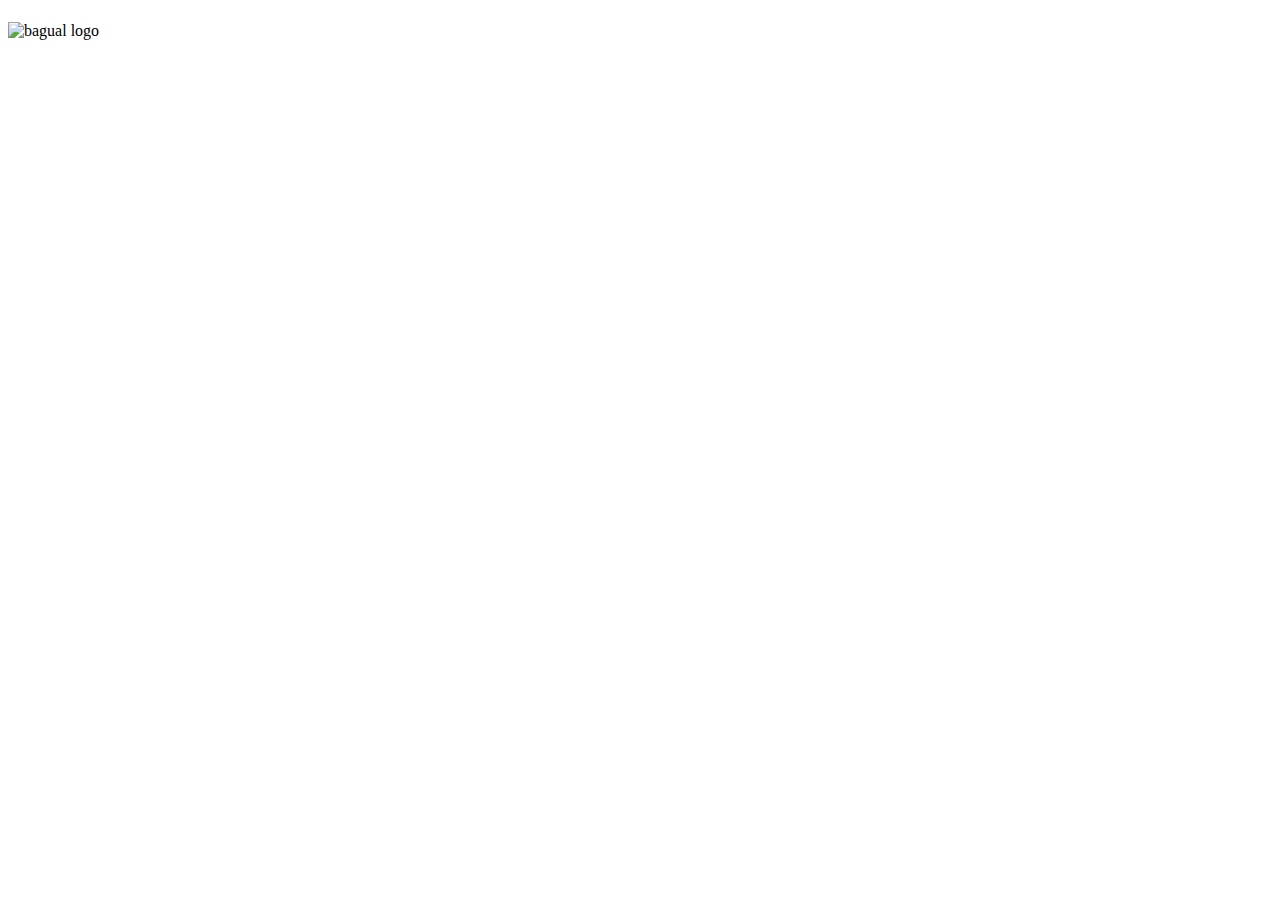
==== src/main/resources/public/index.html @ 633bd9dc "first commit" ====
<!DOCTYPE html PUBLIC "-//W3C//DTD XHTML 1.0 Transitional//EN" "http://www.w3.org/TR/xhtml1/DTD/xhtml1-transitional.dtd">

<html xmlns:fb="http://ogp.me/ns/fb#" xmlns="http://www.w3.org/1999/xhtml" xml:lang="pt-br" lang="pt-br" ng-app="BagualApp">
    <head>
        <base href="/">
        <meta charset="utf-8">
        <meta name="viewport" content="width=device-width, initial-scale=1, shrink-to-fit=no">
        <title>Bagu.al - Encurtador de urls bagual e macanudo</title>
        <meta name="author" content="@bagualrs" />
        <meta http-equiv="X-UA-Compatible" content="IE=EmulateIE8" >
        <meta name="description" content="O encurtador de links de nossa pátria Rio Grandense. Encurte urls compridas, poste no twitter e mostre que você é bairrista!" />
        <meta name="keywords" content="encurtador de links, encurtador, reduzir links, links pequenos" />
        <meta name="robots" content="index,follow" />
        <meta name="revisit-after" content="2 days" />
        <link href="/img/favicon.ico" type="image/x-icon" rel="shortcut icon" >
        <link rel="stylesheet" href="https://stackpath.bootstrapcdn.com/bootstrap/4.1.1/css/bootstrap.min.css" integrity="sha384-WskhaSGFgHYWDcbwN70/dfYBj47jz9qbsMId/iRN3ewGhXQFZCSftd1LZCfmhktB" crossorigin="anonymous">
        <link rel="stylesheet" href="https://use.fontawesome.com/releases/v5.0.13/css/all.css" integrity="sha384-DNOHZ68U8hZfKXOrtjWvjxusGo9WQnrNx2sqG0tfsghAvtVlRW3tvkXWZh58N9jp" crossorigin="anonymous">
        <link rel="stylesheet" href="/css/style.css">
        <link rel="stylesheet" href="/css/app.css">
    </head>

    <body>
        <div class="d-flex flex-column flex-md-row align-items-center p-3 px-md-4 mb-3 ">
            <h5 class="my-0 mr-md-auto font-weight-normal"></h5>

        </div>

        <div class="pricing-header px-3 py-3 pt-md-5 pb-md-4 mx-auto text-center">
            <a ui-sref="home"><img src="/img/logo.png" alt="bagual logo" /></a>
            <p class="lead"></p>
        </div>

        <div class="container">
            <ui-view></ui-view>
        </div>

        <footer class="footer">
            <div class="container">
                <span class="text-muted "></span>
            </div>
        </footer>

        <!-- Latest compiled and minified JavaScript -->
        <script src="https://code.jquery.com/jquery-3.3.1.slim.min.js" integrity="sha384-q8i/X+965DzO0rT7abK41JStQIAqVgRVzpbzo5smXKp4YfRvH+8abtTE1Pi6jizo" crossorigin="anonymous"></script>
        <script src="https://stackpath.bootstrapcdn.com/bootstrap/4.1.1/js/bootstrap.min.js" integrity="sha384-smHYKdLADwkXOn1EmN1qk/HfnUcbVRZyYmZ4qpPea6sjB/pTJ0euyQp0Mk8ck+5T" crossorigin="anonymous"></script>

        <script type="text/javascript" src="https://www.google.com/jsapi"></script>
        <script type="text/javascript" src="https://apis.google.com/js/plusone.js">{lang: 'pt-BR'}</script>
        <script type="text/javascript" src="/js/analytics.js"></script>
        <script type="text/javascript" src="/js/facebook.js"></script>

        <div id="fb-root"></div>

        <script type="text/javascript" src="https://ajax.googleapis.com/ajax/libs/angularjs/1.6.10/angular.min.js"></script>
        <script type="text/javascript" src="https://cdnjs.cloudflare.com/ajax/libs/angular-ui-router/1.0.18/angular-ui-router.min.js"></script>
        <script type="text/javascript" src="https://cdnjs.cloudflare.com/ajax/libs/angular-resource/1.7.0/angular-resource.min.js"></script>
        <script type="text/javascript" src="https://cdn.rawgit.com/zenorocha/clipboard.js/master/dist/clipboard.min.js"></script>
        <script type="text/javascript" src="https://cdnjs.cloudflare.com/ajax/libs/ngclipboard/2.0.0/ngclipboard.min.js"></script>

        <script type="text/javascript" src="/js/app.js"></script>

    </body>

</html>
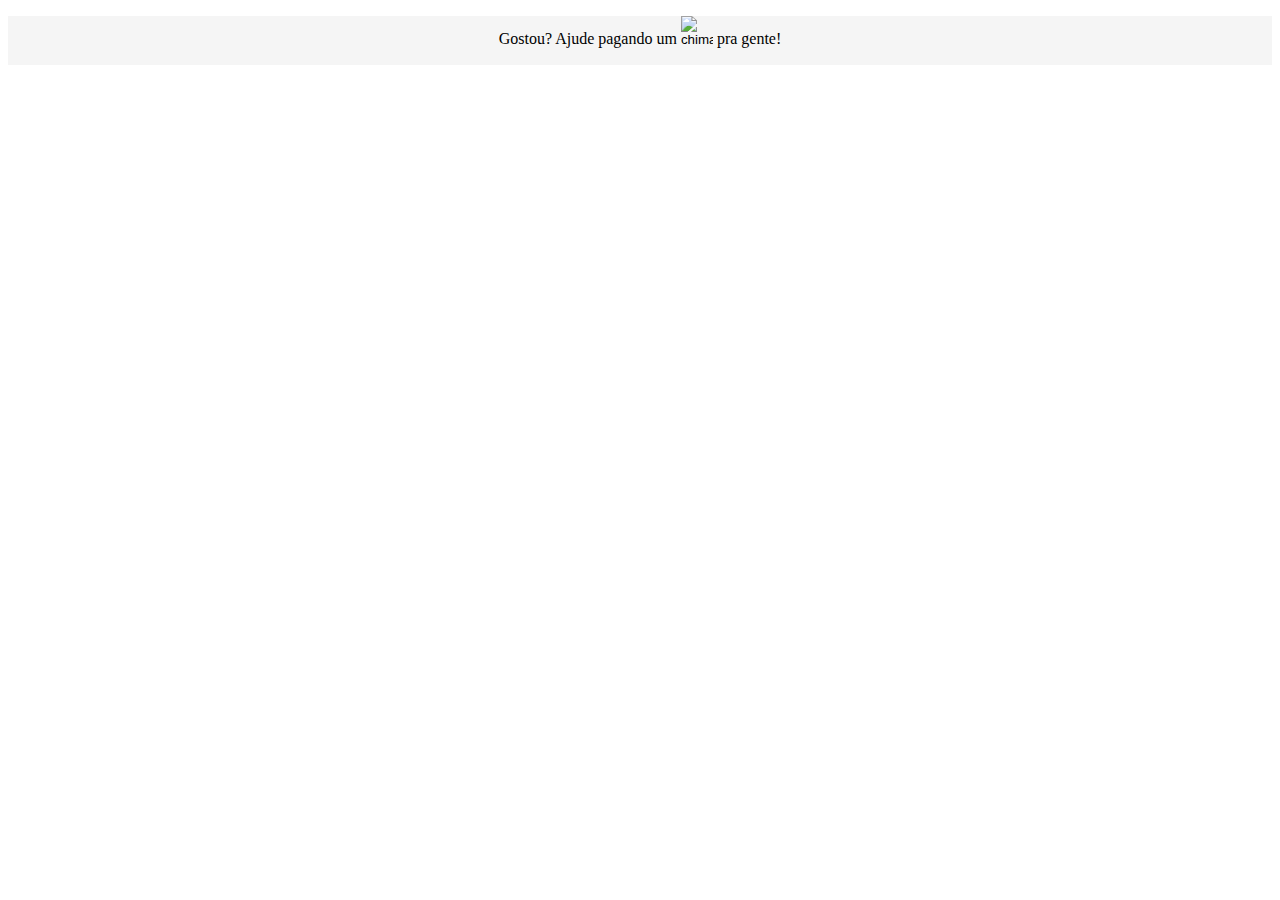
==== commit 60992411: "added the latest version of source code" ====
--- a/src/main/resources/public/index.html
+++ b/src/main/resources/public/index.html
@@ -20,25 +20,43 @@
     </head>
 
     <body>
-        <div class="d-flex flex-column flex-md-row align-items-center p-3 px-md-4 mb-3 ">
-            <h5 class="my-0 mr-md-auto font-weight-normal"></h5>
+        <menu-view></menu-view>
+
+        <ui-view></ui-view>
+
+        <div class="container">
+            <div id="disqus_thread"></div>
+            <script>
+                (function() {
+                    var d = document, s = d.createElement('script');
+                    s.src = 'https://bagu-al.disqus.com/embed.js';
+                    s.setAttribute('data-timestamp', +new Date());
+                    (d.head || d.body).appendChild(s);
+                })();
+            </script>
+            <noscript>Please enable JavaScript to view the <a href="https://disqus.com/?ref_noscript">comments powered by Disqus.</a></noscript>
 
         </div>
 
-        <div class="pricing-header px-3 py-3 pt-md-5 pb-md-4 mx-auto text-center">
-            <a ui-sref="home"><img src="/img/logo.png" alt="bagual logo" /></a>
-            <p class="lead"></p>
-        </div>
+        <footer class="container-fluid">
+            <nav class="navbar fixed-bottom" style="background-color: #f5f5f5; text-align: center">
+                <div class="col-12">
+                    <form action="https://www.paypal.com/cgi-bin/webscr" method="post" target="_top">
+                        <input type="hidden" name="cmd" value="_s-xclick">
+                        <input type="hidden" name="encrypted" value="-----BEGIN [base64]/DAq3mJMPG0tBd1bGX7bO0EeH4c61EU3dn90oVwIvV3Iibb2KE7n906N3hpbJ/[base64]/mwuwRdQO5lSFPTCzoS11SJPn5bYzvv9CjGbaI7K24x2nXDODP/[base64]/Za+GJ/[base64]/9j/iKG4Thia/[base64]/GL3qmRWM7DhIe8fTdlKOWU14JuAfCGff5T3lnEPuha1zJvIAJFOxKf+YdqP5VtVVyE+b54O1dfIjjf7WLeVQI0jJ7EKVa9ab8EIHTGU99nEz/Mpsr3k6tnfPxYyTxB3HPablq8LsFH6dVGQs=-----END PKCS7-----">
+                        <p>Gostou? Ajude pagando um <input type="image" src="/img/mate.png" style="width: 32px" border="0" name="submit" alt="chimarrão"> pra gente!</p>
 
-        <div class="container">
-            <ui-view></ui-view>
-        </div>
+                        <img alt="" border="0" src="https://www.paypalobjects.com/pt_BR/i/scr/pixel.gif" width="1" height="1">
+                    </form>
 
-        <footer class="footer">
-            <div class="container">
-                <span class="text-muted "></span>
-            </div>
+                </div>
+
+            </nav>
         </footer>
+
+
+
+
 
         <!-- Latest compiled and minified JavaScript -->
         <script src="https://code.jquery.com/jquery-3.3.1.slim.min.js" integrity="sha384-q8i/X+965DzO0rT7abK41JStQIAqVgRVzpbzo5smXKp4YfRvH+8abtTE1Pi6jizo" crossorigin="anonymous"></script>
@@ -56,6 +74,13 @@
         <script type="text/javascript" src="https://cdnjs.cloudflare.com/ajax/libs/angular-resource/1.7.0/angular-resource.min.js"></script>
         <script type="text/javascript" src="https://cdn.rawgit.com/zenorocha/clipboard.js/master/dist/clipboard.min.js"></script>
         <script type="text/javascript" src="https://cdnjs.cloudflare.com/ajax/libs/ngclipboard/2.0.0/ngclipboard.min.js"></script>
+        <script type="text/javascript" src="https://maps.google.com/maps/api/js?libraries=placeses,visualization,drawing,geometry,places&key=AIzaSyBf_gnxlP3Irox7oToZdbaBaC-xtO5eLXY"></script>
+        <script type="text/javascript" src="https://cdnjs.cloudflare.com/ajax/libs/js-marker-clusterer/1.0.0/markerclusterer_compiled.js"></script>
+        <script type="text/javascript" src="https://rawgit.com/allenhwkim/angularjs-google-maps/master/testapp/scripts/markers.js"></script>
+        <script type="text/javascript" src="/js/ng-map.min.js"></script>
+        <script type="text/javascript" src="https://cdnjs.cloudflare.com/ajax/libs/sockjs-client/1.1.5/sockjs.min.js"></script>
+        <script type="text/javascript" src="https://cdnjs.cloudflare.com/ajax/libs/stomp.js/2.3.3/stomp.min.js"></script>
+        <script type="text/javascript" src="https://cdn.jsdelivr.net/npm/ng-stomp@0.5.0/src/ng-stomp.min.js"></script>
 
         <script type="text/javascript" src="/js/app.js"></script>
 
